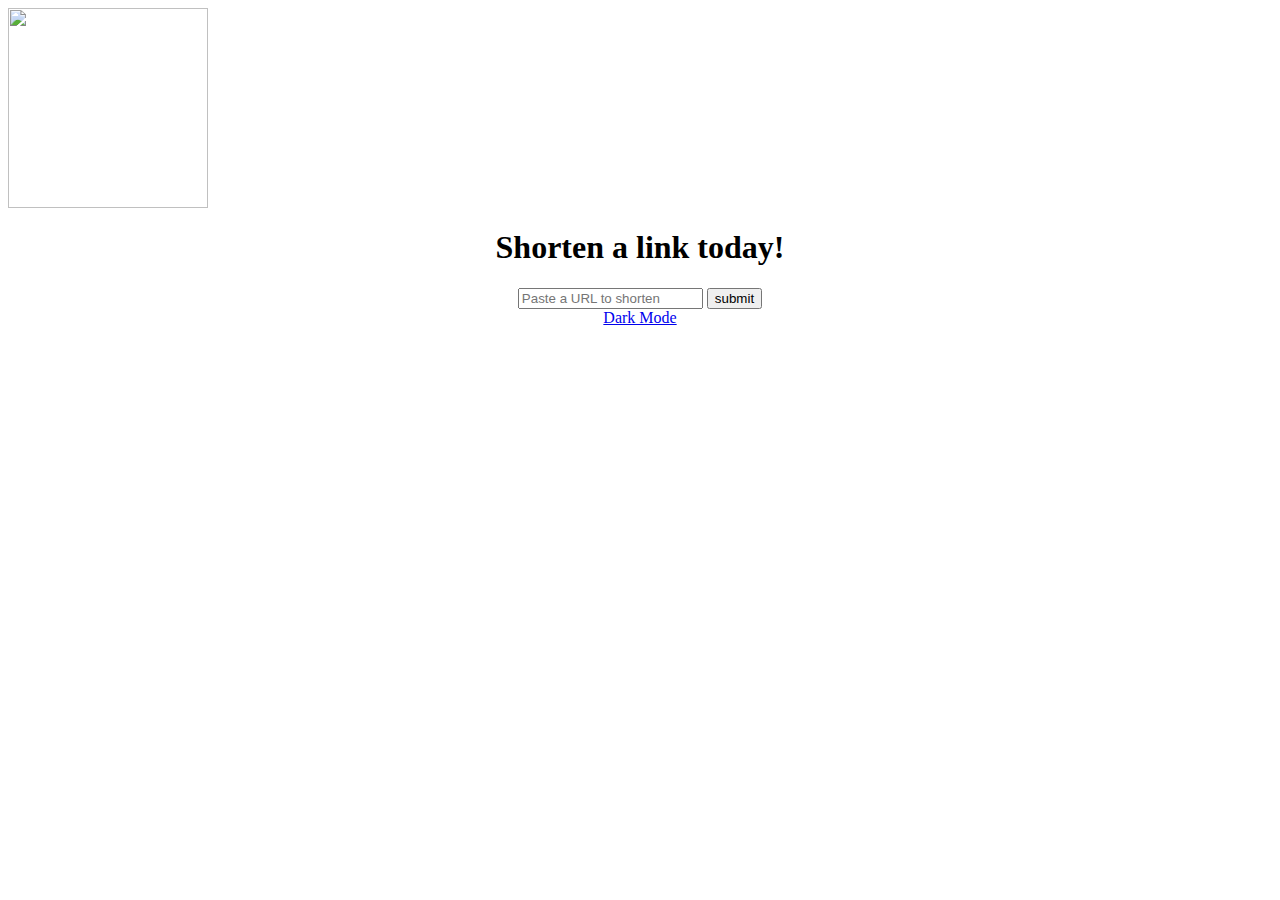
==== index.html @ 979f70d4 "Update index.html" ====
<html>
  <head>
    <link rel="icon" 
      type="image/png" 
      href="https://emojipedia-us.s3.dualstack.us-west-1.amazonaws.com/thumbs/240/apple/285/rocket_1f680.png">
    <link>
    <title> ch.co.vu </title>
    <script data-host="https://microanalytics.io" data-dnt="false" src="https://microanalytics.io/js/script.js" id="ZwSg9rf6GA" async defer></script>
    <link rel="preconnect" href="https://fonts.googleapis.com"> 
<link rel="preconnect" href="https://fonts.gstatic.com" crossorigin> 
<link href="https://fonts.googleapis.com/css2?family=Lato&display=swap" rel="stylesheet">
 <link rel="stylesheet" href="assets/css/style.css">
    <link rel="stylesheet" href="https://ibrahim.is-a.dev/CSS/chcovu.css">
    <!-- Primary Meta Tags -->
<title>ch.co.vu | the fastest link shortner</title>
<meta name="title" content="ch.co.vu | the fastest link shortner">
<meta name="description" content="start making your links short and simple with ch.co.vu ">

<!-- Open Graph / Facebook -->
<meta property="og:type" content="website">
<meta property="og:url" content="https://chcovu.co.vu/">
<meta property="og:title" content="ch.co.vu | the fastest link shortner">
<meta property="og:description" content="start making your links short and simple with ch.co.vu ">
<meta property="og:image" content="https://emojipedia-us.s3.dualstack.us-west-1.amazonaws.com/thumbs/240/apple/285/rocket_1f680.png">

<!-- Twitter -->
<meta property="twitter:card" content="summary_large_image">
<meta property="twitter:url" content="https://chcovu.co.vu/">
<meta property="twitter:title" content="ch.co.vu | the fastest link shortner">
<meta property="twitter:description" content="start making your links short and simple with ch.co.vu ">
<meta property="twitter:image" content="https://emojipedia-us.s3.dualstack.us-west-1.amazonaws.com/thumbs/240/apple/285/rocket_1f680.png">

  </head>
  <body>
    <img src="https://emojipedia-us.s3.dualstack.us-west-1.amazonaws.com/thumbs/240/apple/285/rocket_1f680.png" width="200" height="200">
    <center>
    <h1 class="message">Shorten a link today!</h1>
      <div>
          <input name="text"   class="URL-input" type="url" value  id="linkinput" placeholder="Paste a URL to shorten" >
         <input type="submit" class="convert-button" "type="button" class="button" id="myinput" value="submit"> 
        </a>
                                                                                                              <br>
                                                                                                                                                                                                                            <a href="https://chcovu.co.vu/darkmode">Dark Mode</a>
      </div>
    <p id="message"></p>
 <script>
document.getElementById("myinput").onclick = function() {
  var link = document.getElementById("linkinput").value;
  var data = {
    "domain":"ch.co.vu",
    "originalURL": link,
    "allowDuplicates":false }; 
 fetch('https://api.short.cm/links/public', {
    method: 'post',
    headers: {
      'accept': 'application/json',
      'Content-Type': 'application/json',
      'authorization': 'pk_5HEWuR0yWqkbAb7D'
    },
    body: JSON.stringify(data)
  }) .then(function(response) {
        return response.json();
    }) 
    .then(function(data){ 
    document.getElementById("message").innerHTML = "Your shortened link is " + data.shortURL })
    document.getElementById("linkinput").value='';
 }
    </script>
    </center>
                                       <script data-host="https://microanalytics.io" data-dnt="false" src="https://microanalytics.io/js/script.js" id="ZwSg9rf6GA" async defer></script>
  </body>
</html>
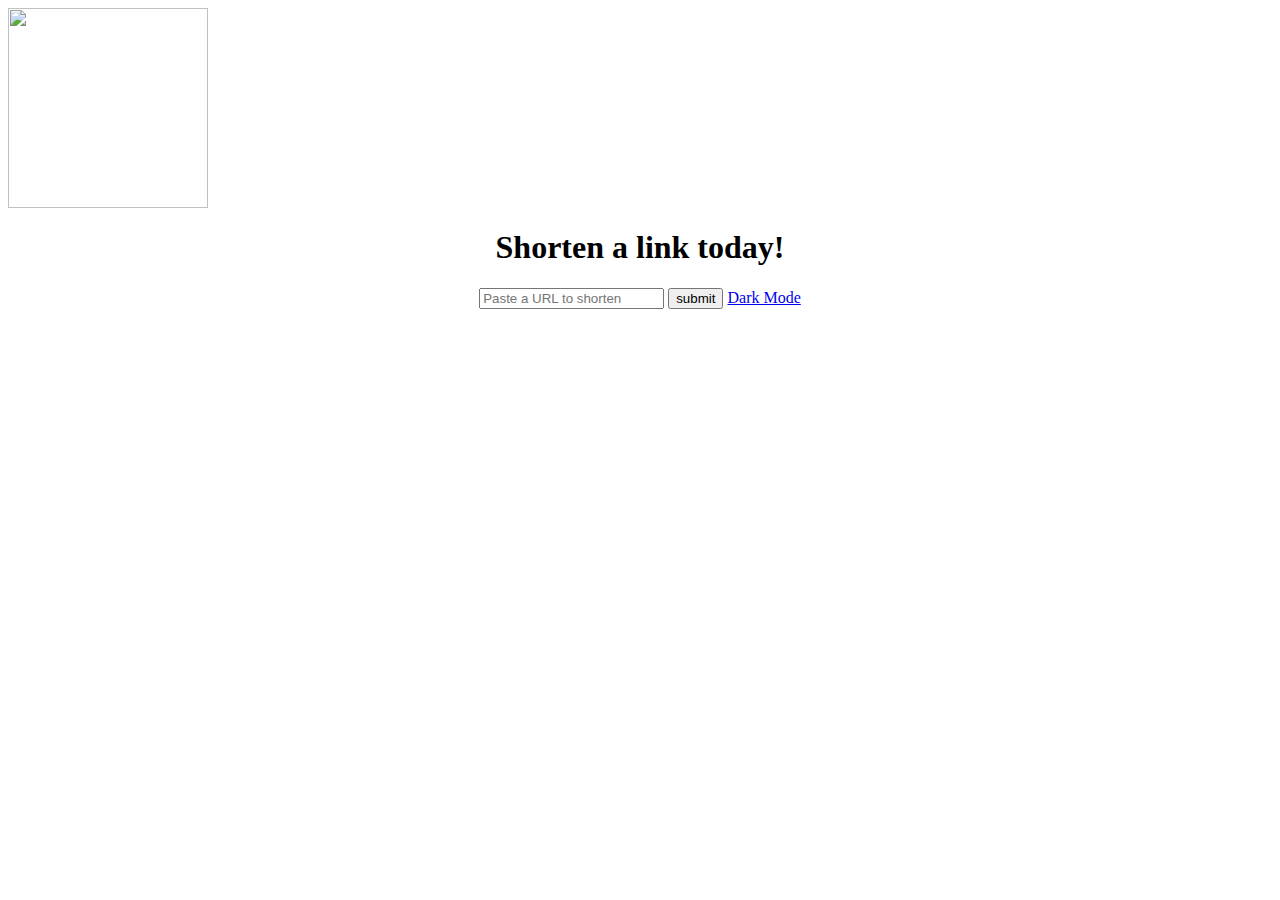
==== commit 16c2a227: "Update index.html" ====
--- a/index.html
+++ b/index.html
@@ -39,7 +39,7 @@
           <input name="text"   class="URL-input" type="url" value  id="linkinput" placeholder="Paste a URL to shorten" >
          <input type="submit" class="convert-button" "type="button" class="button" id="myinput" value="submit"> 
         </a>
-                                                                                                              <br>
+                                                                                                              
                                                                                                                                                                                                                             <a href="https://chcovu.co.vu/darkmode">Dark Mode</a>
       </div>
     <p id="message"></p>
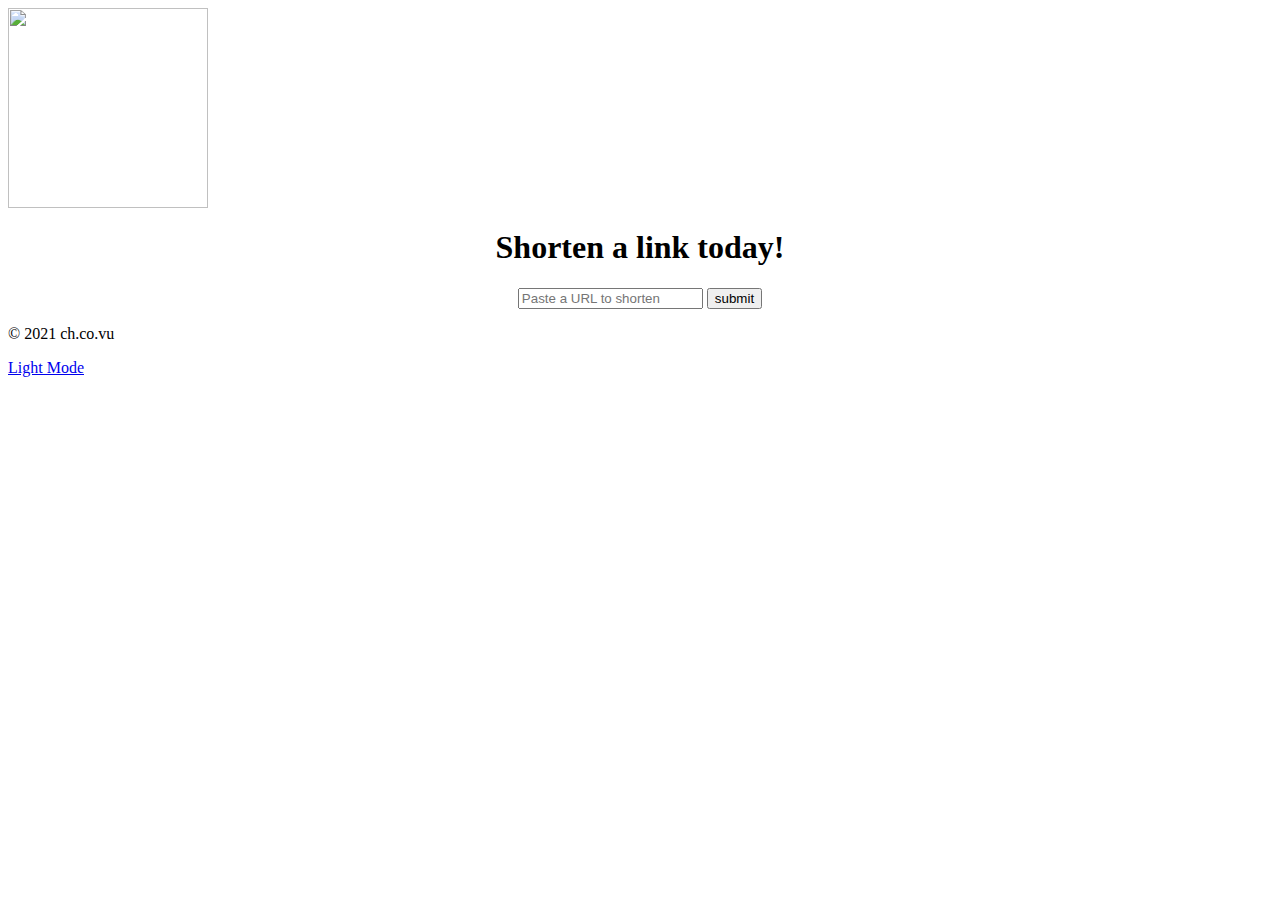
==== commit 5b75d29f: "Update index.html" ====
--- a/index.html
+++ b/index.html
@@ -40,7 +40,7 @@
          <input type="submit" class="convert-button" "type="button" class="button" id="myinput" value="submit"> 
         </a>
                                                                                                               
-                                                                                                                                                                                                                            <a href="https://chcovu.co.vu/darkmode">Dark Mode</a>
+                                                                                                                                                                                                                            
       </div>
     <p id="message"></p>
  <script>
@@ -67,6 +67,10 @@
  }
     </script>
     </center>
+                                       <div class="footer">
+  <p>&copy  2021 ch.co.vu</p>
+                                                                                                               <a href="https://chcovu.co.vu">Light Mode</a>
+</div>
                                        <script data-host="https://microanalytics.io" data-dnt="false" src="https://microanalytics.io/js/script.js" id="ZwSg9rf6GA" async defer></script>
   </body>
 </html>
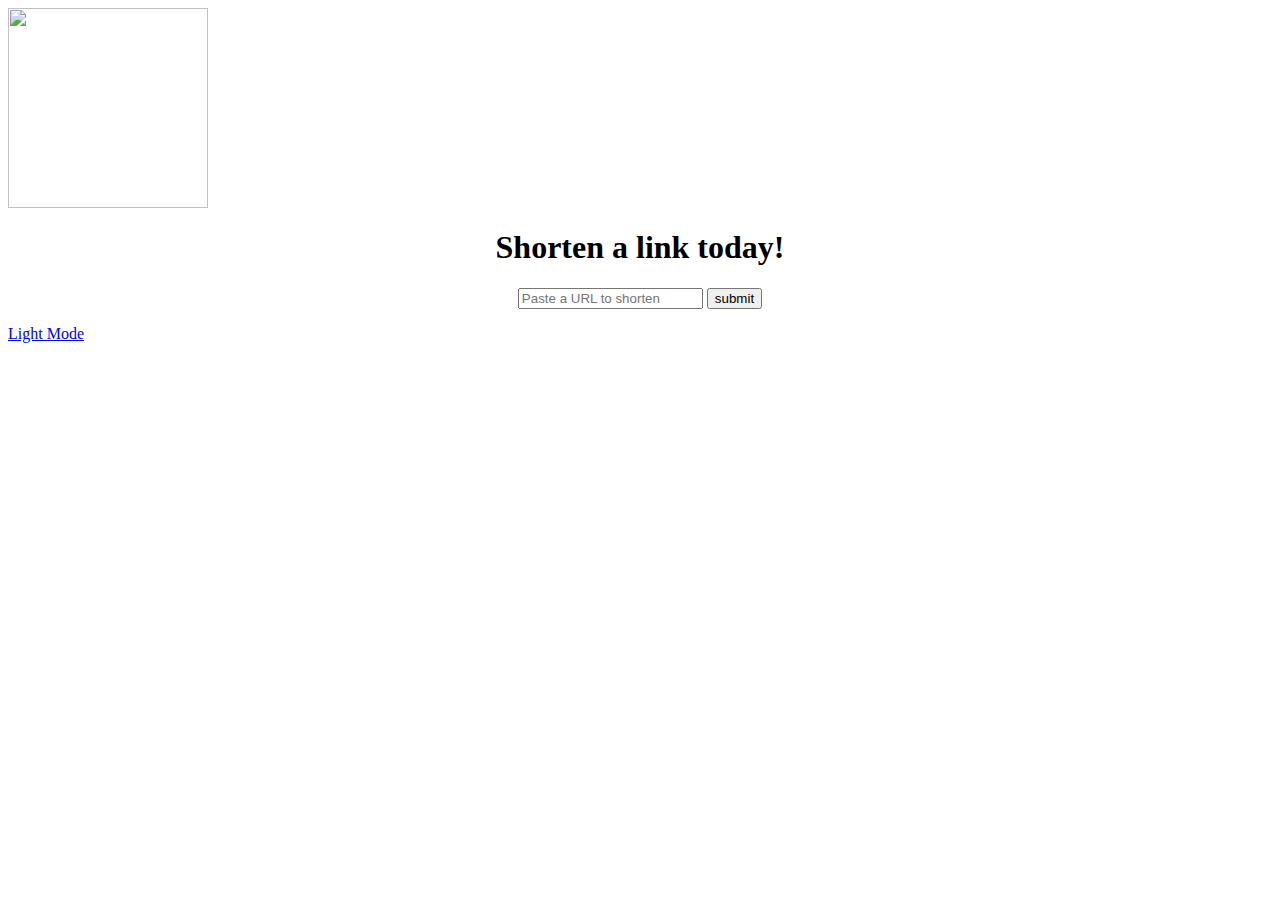
==== commit ea4f6fc2: "Update index.html" ====
--- a/index.html
+++ b/index.html
@@ -68,8 +68,9 @@
     </script>
     </center>
                                        <div class="footer">
-  <p>&copy  2021 ch.co.vu</p>
-                                                                                                               <a href="https://chcovu.co.vu">Light Mode</a>
+  
+  <a href="https://chcovu.co.vu">Light Mode</a>
+                                                                                                           
 </div>
                                        <script data-host="https://microanalytics.io" data-dnt="false" src="https://microanalytics.io/js/script.js" id="ZwSg9rf6GA" async defer></script>
   </body>
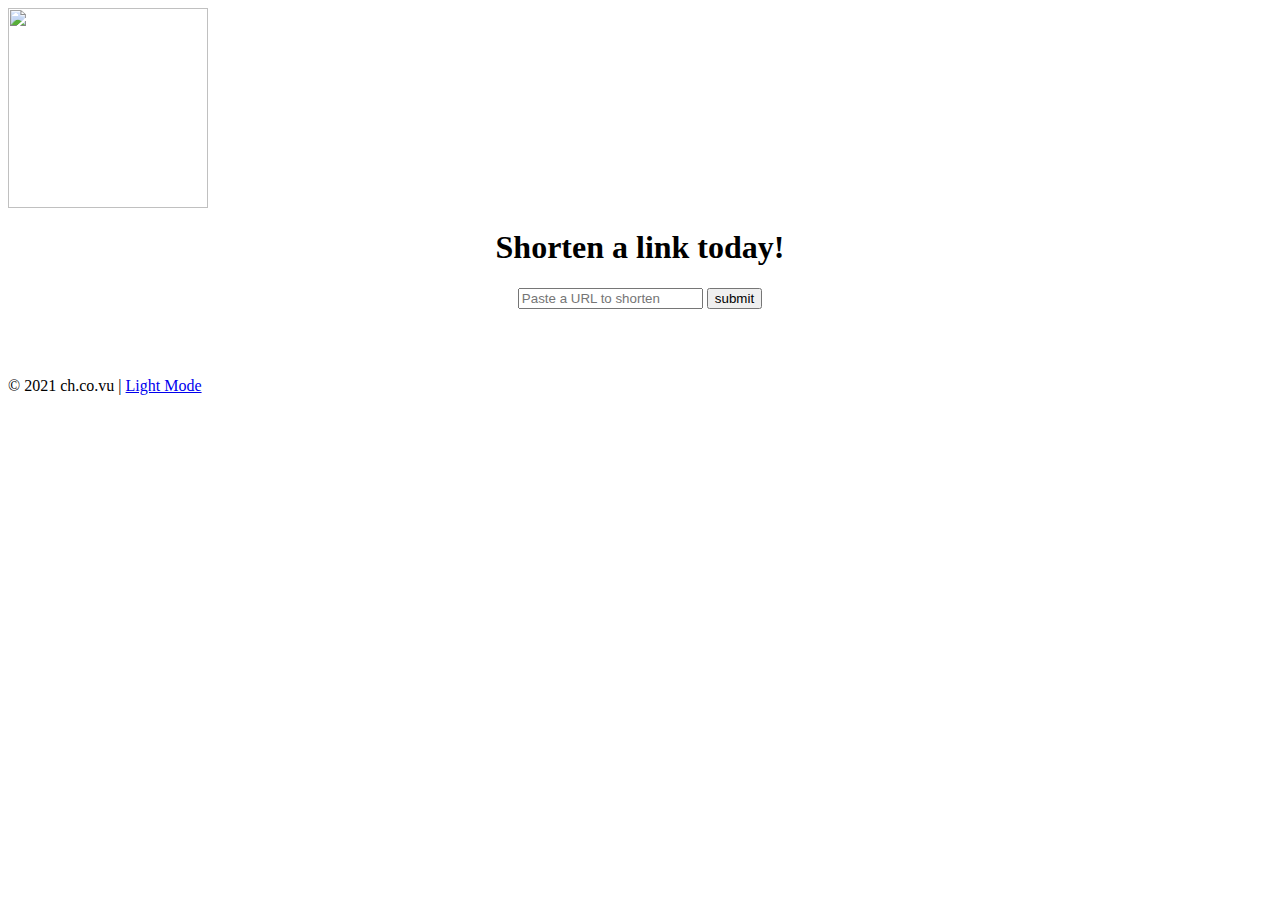
==== commit daf38af8: "Update index.html" ====
--- a/index.html
+++ b/index.html
@@ -68,9 +68,9 @@
     </script>
     </center>
                                        <div class="footer">
-  
-  <a href="https://chcovu.co.vu">Light Mode</a>
-                                                                                                           
+  <br> <br> 
+                                                          <p> &copy 2021 ch.co.vu | <a href="https://chcovu.co.vu">Light Mode</a> </p>
+ <br> <br>                                                                                                          
 </div>
                                        <script data-host="https://microanalytics.io" data-dnt="false" src="https://microanalytics.io/js/script.js" id="ZwSg9rf6GA" async defer></script>
   </body>
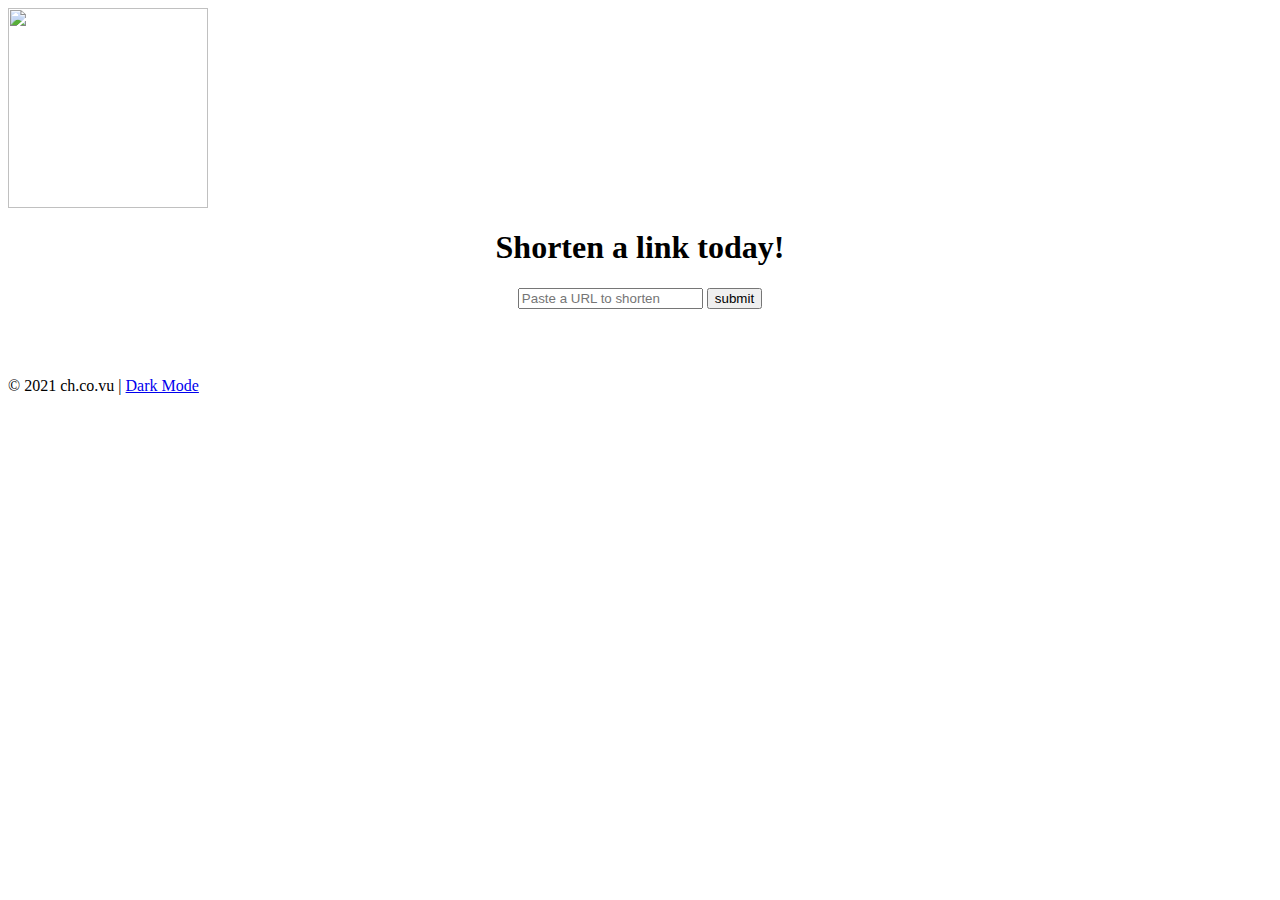
==== commit 6839bc7e: "Update index.html" ====
--- a/index.html
+++ b/index.html
@@ -69,7 +69,7 @@
     </center>
                                        <div class="footer">
   <br> <br> 
-                                                          <p> &copy 2021 ch.co.vu | <a href="https://chcovu.co.vu">Light Mode</a> </p>
+                                                          <p> &copy 2021 ch.co.vu | <a href="https://chcovu.co.vu/darkmode">Dark Mode</a> </p>
  <br> <br>                                                                                                          
 </div>
                                        <script data-host="https://microanalytics.io" data-dnt="false" src="https://microanalytics.io/js/script.js" id="ZwSg9rf6GA" async defer></script>
